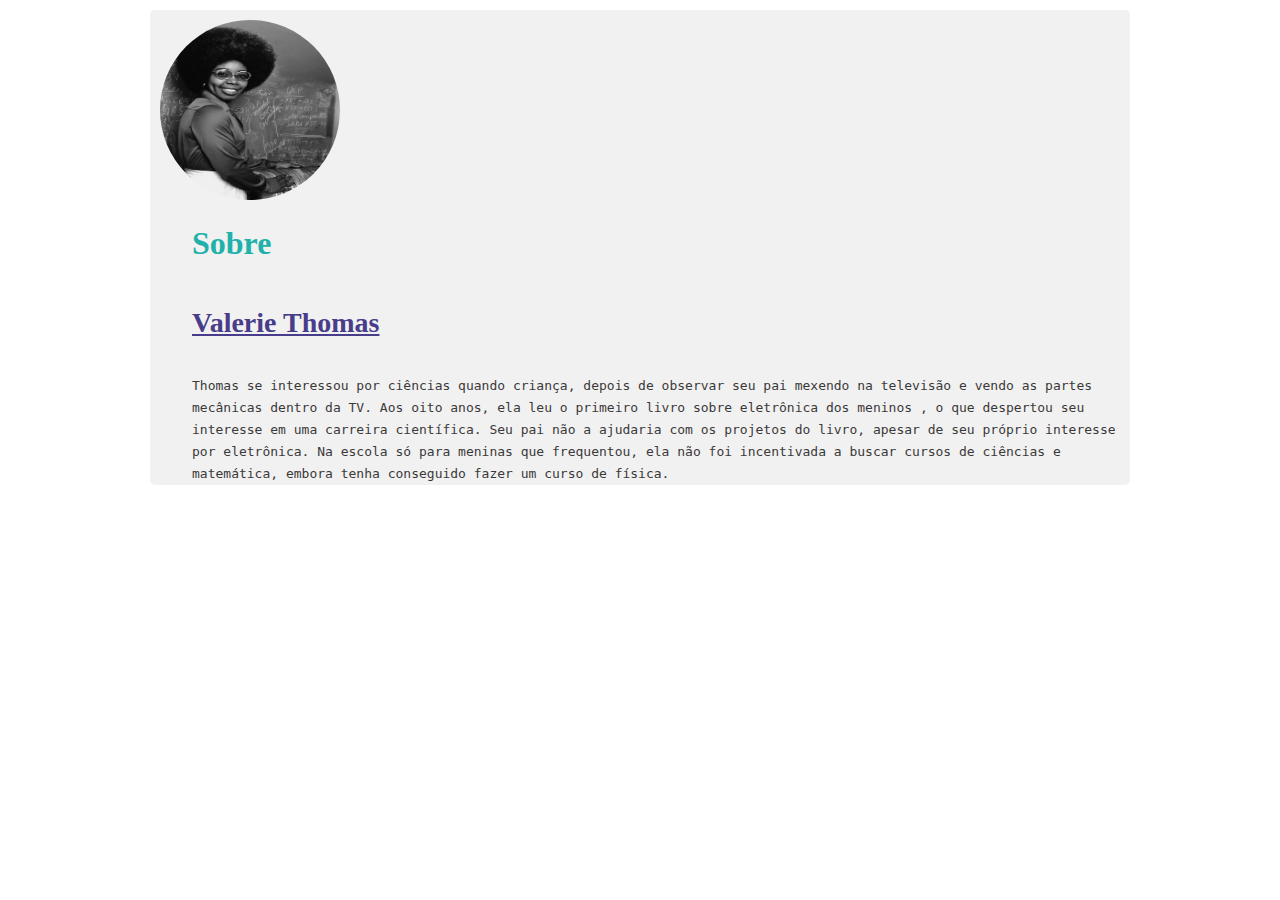
==== Aulas CSS/card.html @ 618b12dc "Merge pull request #2 from minasprogramam/main" ====
<!DOCTYPE html>
<html lang="pt-br">

<head>
  <title>Aprendendo CSS</title>
  <meta name="description" content="Esse é o meu primeiro site pessoal">
  <meta charset="UTF-8">
  <link rel="stylesheet" href="card.css">
</head>

<body>
  <section class="container">
    <article>
      <div>
        <img src="img/valerie-thomas.jpg" class="fotoValerie">
      </div>
      <div class="sobre">
        <h1 class="titulo">Sobre</h1>
        <h2 class="nome">Valerie Thomas</h2>
      </div>
    </article>
    <article>
      <p class="descricao">Thomas se interessou por ciências quando criança, depois de observar seu pai mexendo na televisão e vendo as partes mecânicas dentro da TV. Aos oito anos, ela leu o primeiro livro sobre eletrônica dos meninos , o que despertou seu interesse
        em uma carreira científica. Seu pai não a ajudaria com os projetos do livro, apesar de seu próprio interesse por eletrônica. Na escola só para meninas que frequentou, ela não foi incentivada a buscar cursos de ciências e matemática, embora
        tenha conseguido fazer um curso de física.
      </p>
    </article>
  </section>
</body>

</html>
---- Aulas CSS/card.css ----
.container{
  margin-right: auto;
  margin-left: auto;
  max-width: 960px;
  padding-left: 10px;
  padding-right: 10px;
  width: 100%;
  background: #f2f1f1;
  margin-top: 10px;
  border-radius: 5px;
}

.fotoValerie{
  margin-top: 10px;
  width: 180px;
  height: 180px;
  border-radius: 200px;
}

.sobre{
  display: flex;
  flex-direction: column;
  justify-content: center;
  margin-left: 32px;
}

.titulo{
  color: #20B2AA;
  font-size: 32px;
}

.nome{
  color: #483D8B;
  font-size: 28px;
  text-decoration: underline;
}

.descricao{
  line-height: 22px;
  color: #3A3939;
  font-weight: 500;
  font-family: monospace;
  margin-left: 32px;
  margin-bottom: 10px;
}
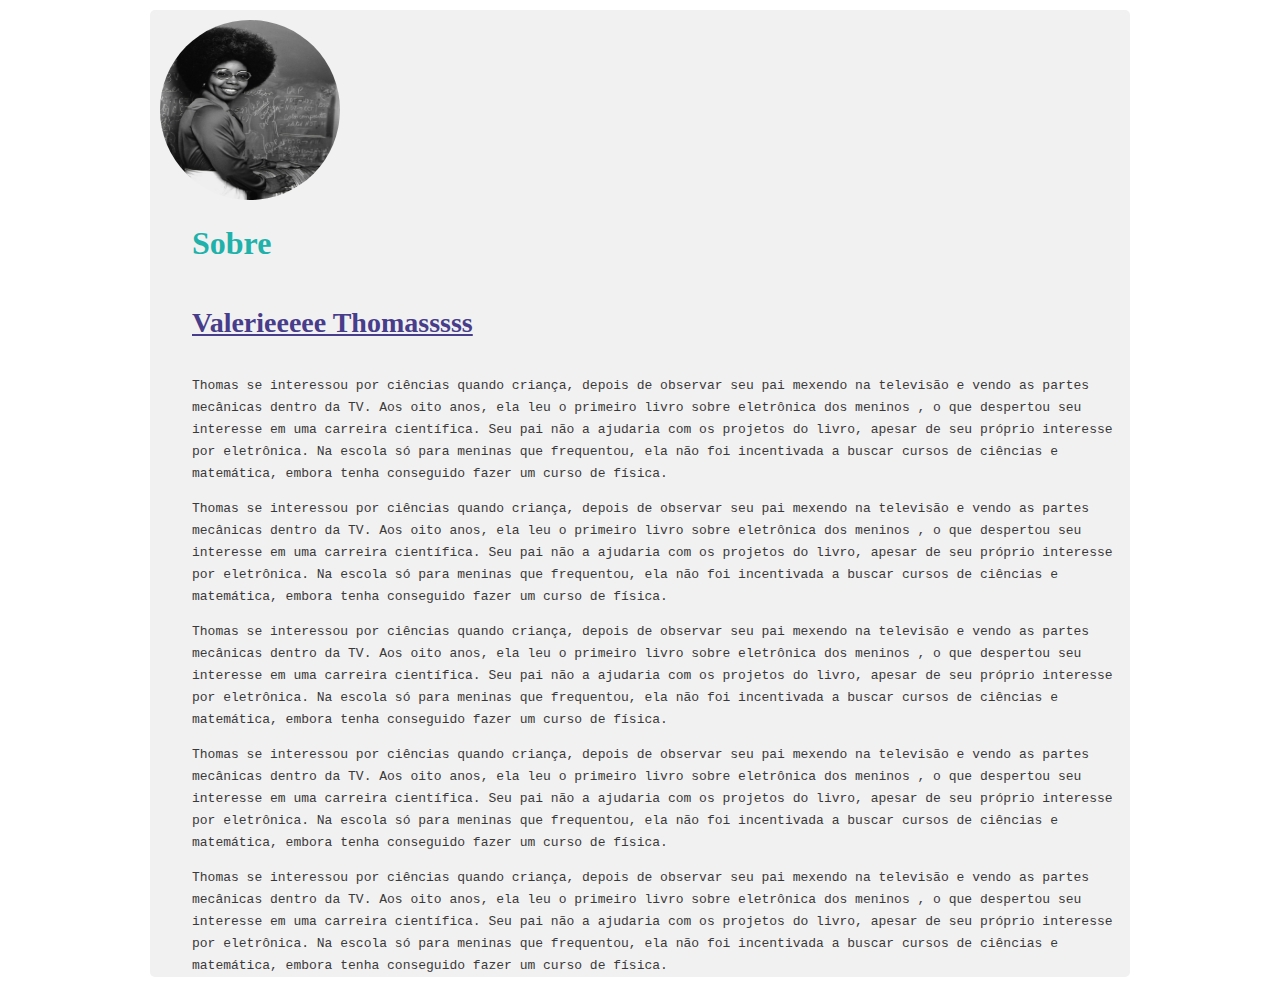
==== commit bcb5cbc5: "Update card.html" ====
--- a/Aulas CSS/card.html
+++ b/Aulas CSS/card.html
@@ -3,7 +3,7 @@
 
 <head>
   <title>Aprendendo CSS</title>
-  <meta name="description" content="Esse é o meu primeiro site pessoal">
+  <meta name="description" content="Esse é o meu primeiro site pessoal!!!!!">
   <meta charset="UTF-8">
   <link rel="stylesheet" href="card.css">
 </head>
@@ -16,10 +16,26 @@
       </div>
       <div class="sobre">
         <h1 class="titulo">Sobre</h1>
-        <h2 class="nome">Valerie Thomas</h2>
+        <h2 class="nome">Valerieeeee Thomasssss</h2>
       </div>
     </article>
     <article>
+      <p class="descricao">Thomas se interessou por ciências quando criança, depois de observar seu pai mexendo na televisão e vendo as partes mecânicas dentro da TV. Aos oito anos, ela leu o primeiro livro sobre eletrônica dos meninos , o que despertou seu interesse
+        em uma carreira científica. Seu pai não a ajudaria com os projetos do livro, apesar de seu próprio interesse por eletrônica. Na escola só para meninas que frequentou, ela não foi incentivada a buscar cursos de ciências e matemática, embora
+        tenha conseguido fazer um curso de física.
+      </p>
+      <p class="descricao">Thomas se interessou por ciências quando criança, depois de observar seu pai mexendo na televisão e vendo as partes mecânicas dentro da TV. Aos oito anos, ela leu o primeiro livro sobre eletrônica dos meninos , o que despertou seu interesse
+        em uma carreira científica. Seu pai não a ajudaria com os projetos do livro, apesar de seu próprio interesse por eletrônica. Na escola só para meninas que frequentou, ela não foi incentivada a buscar cursos de ciências e matemática, embora
+        tenha conseguido fazer um curso de física.
+      </p>
+      <p class="descricao">Thomas se interessou por ciências quando criança, depois de observar seu pai mexendo na televisão e vendo as partes mecânicas dentro da TV. Aos oito anos, ela leu o primeiro livro sobre eletrônica dos meninos , o que despertou seu interesse
+        em uma carreira científica. Seu pai não a ajudaria com os projetos do livro, apesar de seu próprio interesse por eletrônica. Na escola só para meninas que frequentou, ela não foi incentivada a buscar cursos de ciências e matemática, embora
+        tenha conseguido fazer um curso de física.
+      </p>
+      <p class="descricao">Thomas se interessou por ciências quando criança, depois de observar seu pai mexendo na televisão e vendo as partes mecânicas dentro da TV. Aos oito anos, ela leu o primeiro livro sobre eletrônica dos meninos , o que despertou seu interesse
+        em uma carreira científica. Seu pai não a ajudaria com os projetos do livro, apesar de seu próprio interesse por eletrônica. Na escola só para meninas que frequentou, ela não foi incentivada a buscar cursos de ciências e matemática, embora
+        tenha conseguido fazer um curso de física.
+      </p>
       <p class="descricao">Thomas se interessou por ciências quando criança, depois de observar seu pai mexendo na televisão e vendo as partes mecânicas dentro da TV. Aos oito anos, ela leu o primeiro livro sobre eletrônica dos meninos , o que despertou seu interesse
         em uma carreira científica. Seu pai não a ajudaria com os projetos do livro, apesar de seu próprio interesse por eletrônica. Na escola só para meninas que frequentou, ela não foi incentivada a buscar cursos de ciências e matemática, embora
         tenha conseguido fazer um curso de física.
@@ -28,4 +44,4 @@
   </section>
 </body>
 
-</html>+</html>
